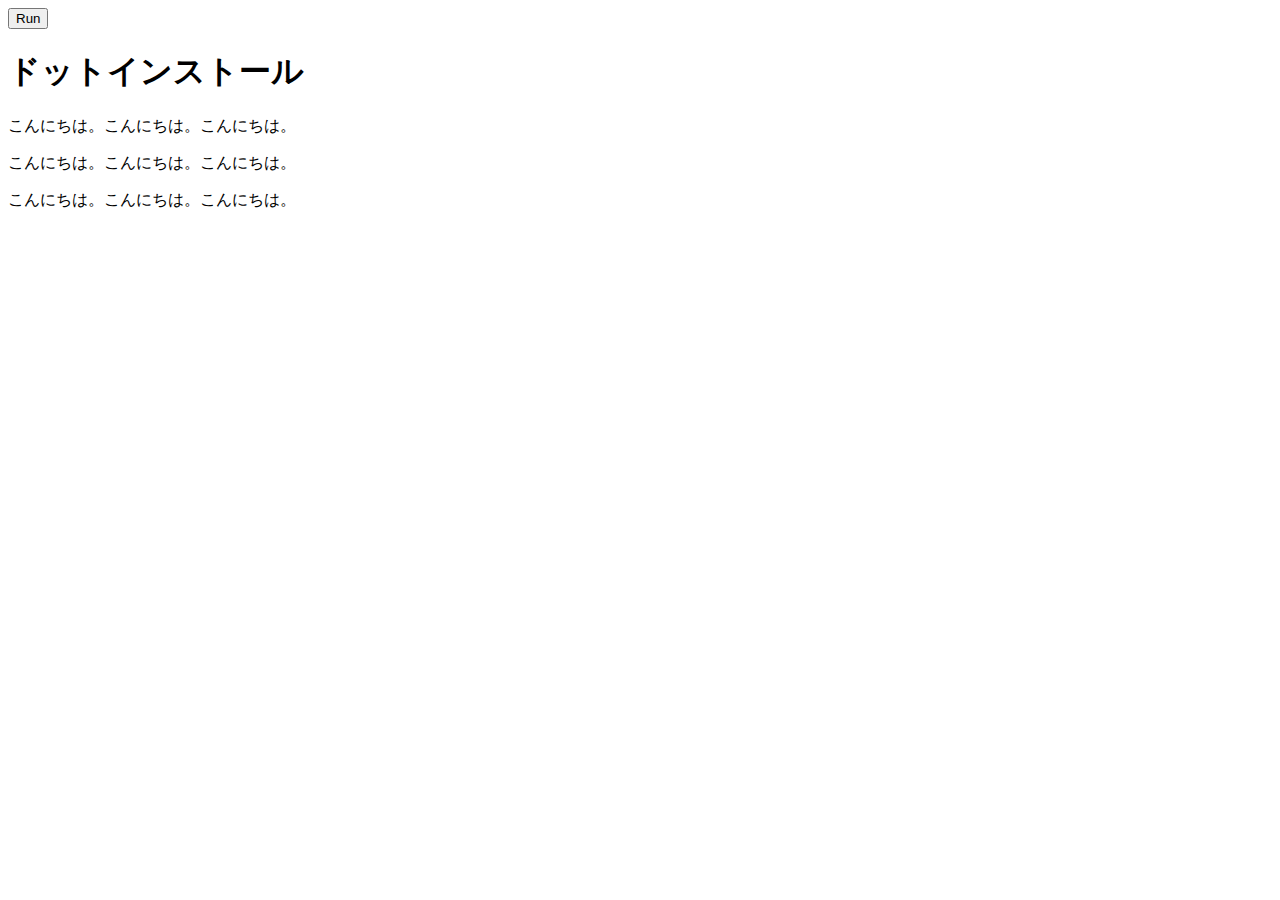
==== js_dom/index.html @ a6d28c11 "title, style" ====
<!DOCTYPE html>
<html lang="ja">
<head>
	<meta charset="utf-8">
	<title>JavaScript Basics</title>
</head>
<body>
<button>Run</button>

<h1 id="target" title="見出しです！">ドットインストール</h1>
<p>こんにちは。こんにちは。こんにちは。</p>
<p>こんにちは。こんにちは。こんにちは。</p>
<p>こんにちは。こんにちは。こんにちは。</p>

<script src="js/main.js"></script>
</body>
</html>
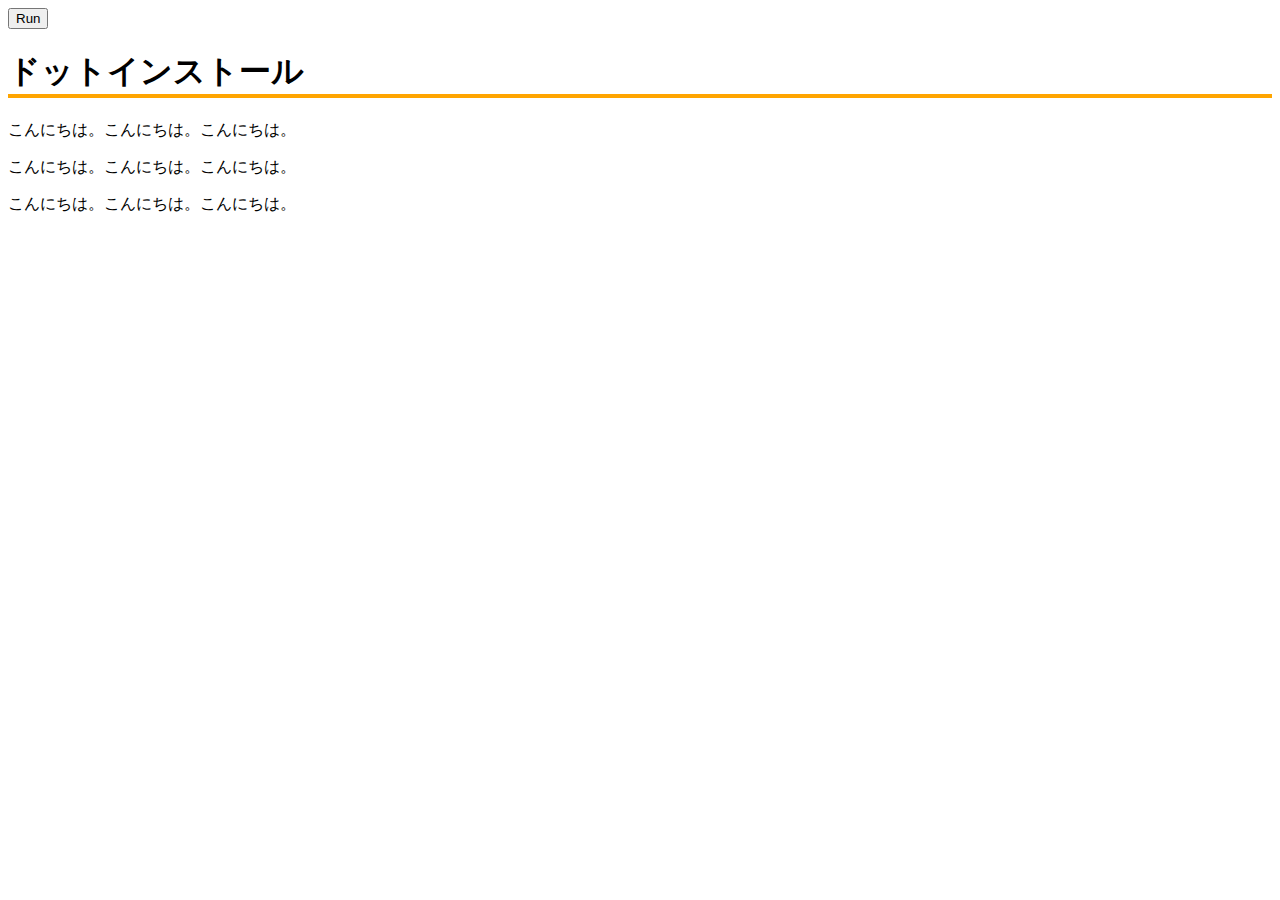
==== commit ea09de08: "classList" ====
--- a/js_dom/index.html
+++ b/js_dom/index.html
@@ -3,11 +3,21 @@
 <head>
 	<meta charset="utf-8">
 	<title>JavaScript Basics</title>
+	<style>
+        .my-color {
+            color: red;
+            background-color: skyblue;
+        }
+
+        .my-border {
+            border-bottom: 4px solid orange;
+        }
+	</style>
 </head>
 <body>
 <button>Run</button>
 
-<h1 id="target" title="見出しです！">ドットインストール</h1>
+<h1 id="target" class="my-border">ドットインストール</h1>
 <p>こんにちは。こんにちは。こんにちは。</p>
 <p>こんにちは。こんにちは。こんにちは。</p>
 <p>こんにちは。こんにちは。こんにちは。</p>
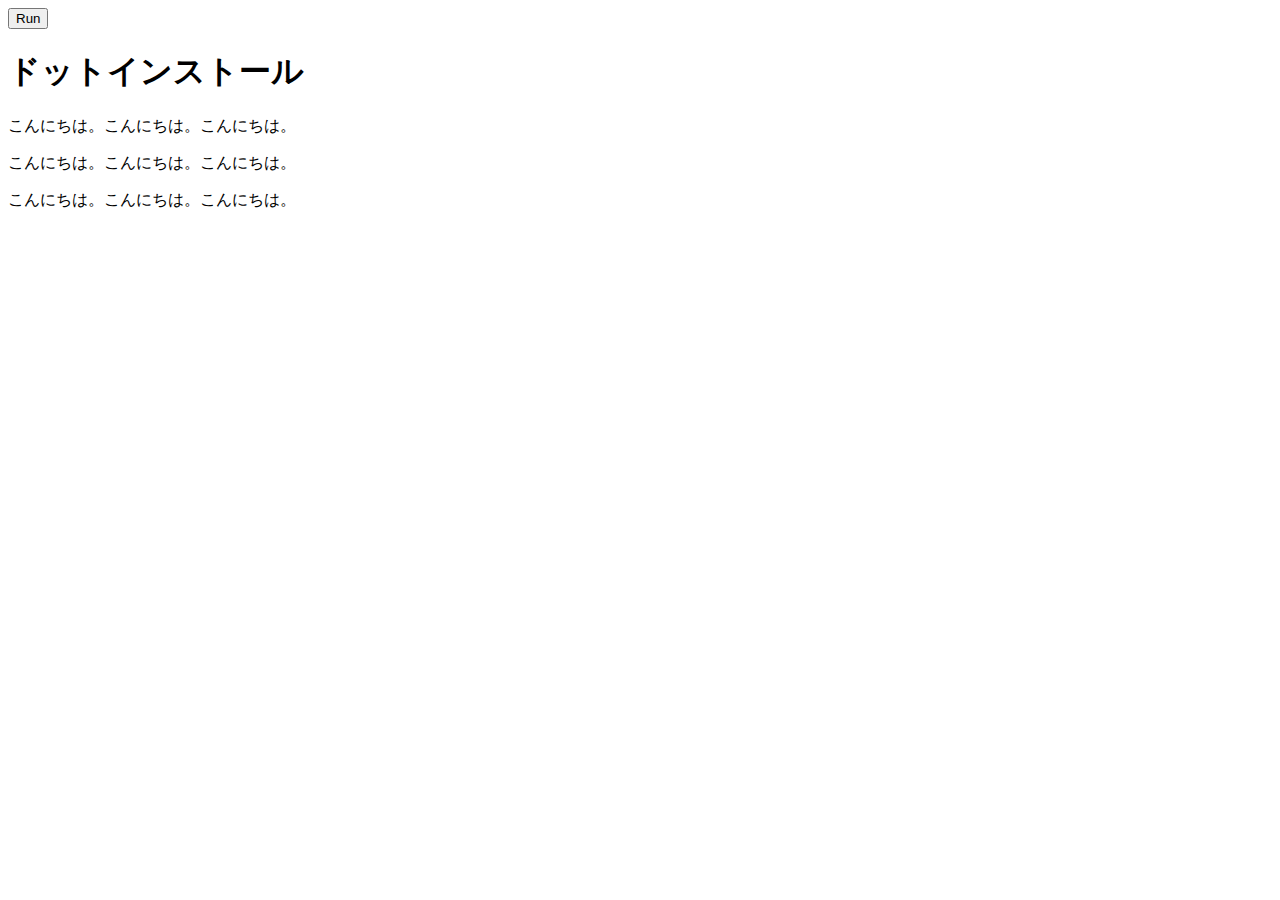
==== commit 0cce9180: "カスタムデータ属性" ====
--- a/js_dom/index.html
+++ b/js_dom/index.html
@@ -3,21 +3,11 @@
 <head>
 	<meta charset="utf-8">
 	<title>JavaScript Basics</title>
-	<style>
-        .my-color {
-            color: red;
-            background-color: skyblue;
-        }
-
-        .my-border {
-            border-bottom: 4px solid orange;
-        }
-	</style>
 </head>
 <body>
 <button>Run</button>
 
-<h1 id="target" class="my-border">ドットインストール</h1>
+<h1 id="target" data-translation="Dotinstall">ドットインストール</h1>
 <p>こんにちは。こんにちは。こんにちは。</p>
 <p>こんにちは。こんにちは。こんにちは。</p>
 <p>こんにちは。こんにちは。こんにちは。</p>
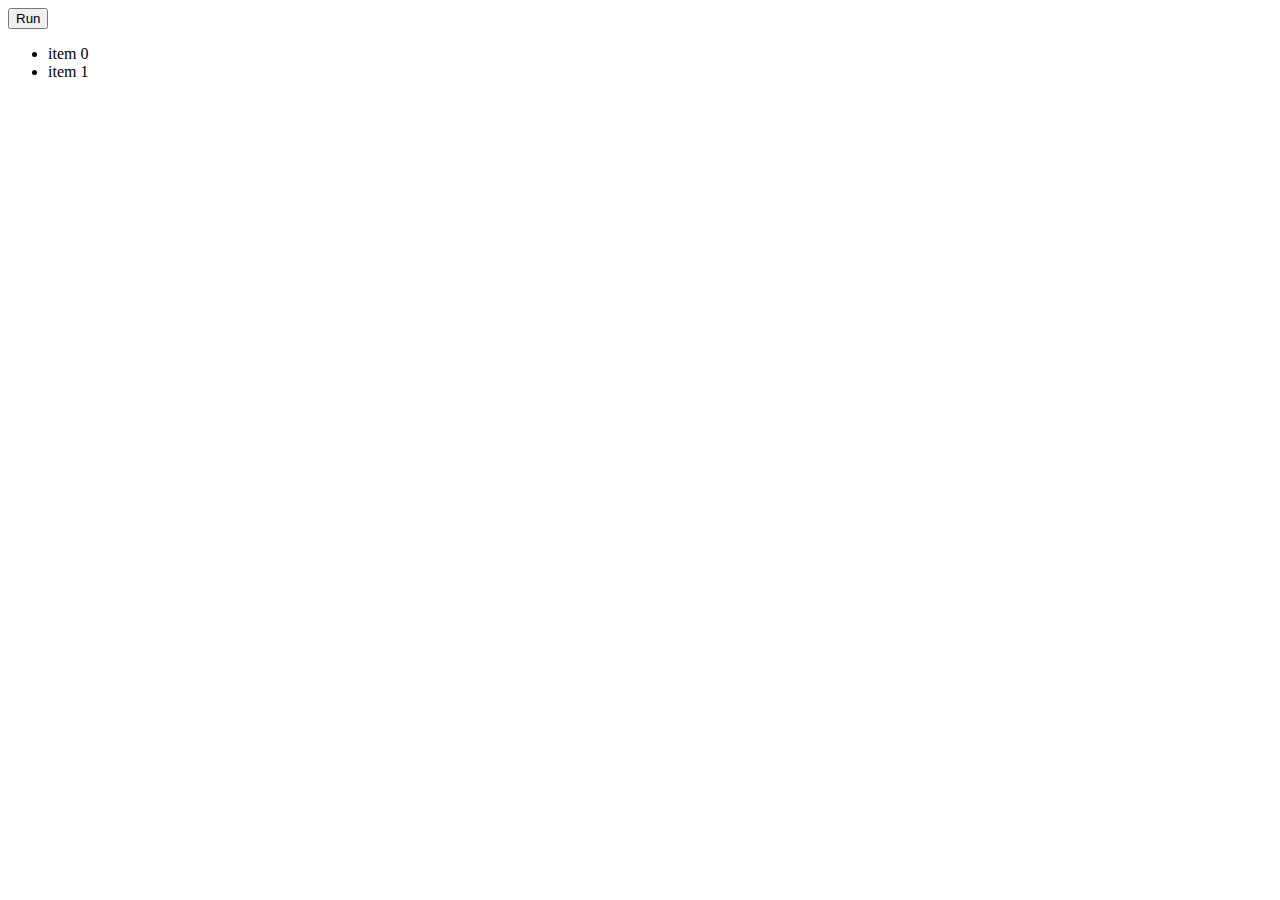
==== commit a9e25c59: "createElement, appendChild" ====
--- a/js_dom/index.html
+++ b/js_dom/index.html
@@ -7,10 +7,10 @@
 <body>
 <button>Run</button>
 
-<h1 id="target" data-translation="Dotinstall">ドットインストール</h1>
-<p>こんにちは。こんにちは。こんにちは。</p>
-<p>こんにちは。こんにちは。こんにちは。</p>
-<p>こんにちは。こんにちは。こんにちは。</p>
+<ul>
+	<li>item 0</li>
+	<li>item 1</li>
+</ul>
 
 <script src="js/main.js"></script>
 </body>
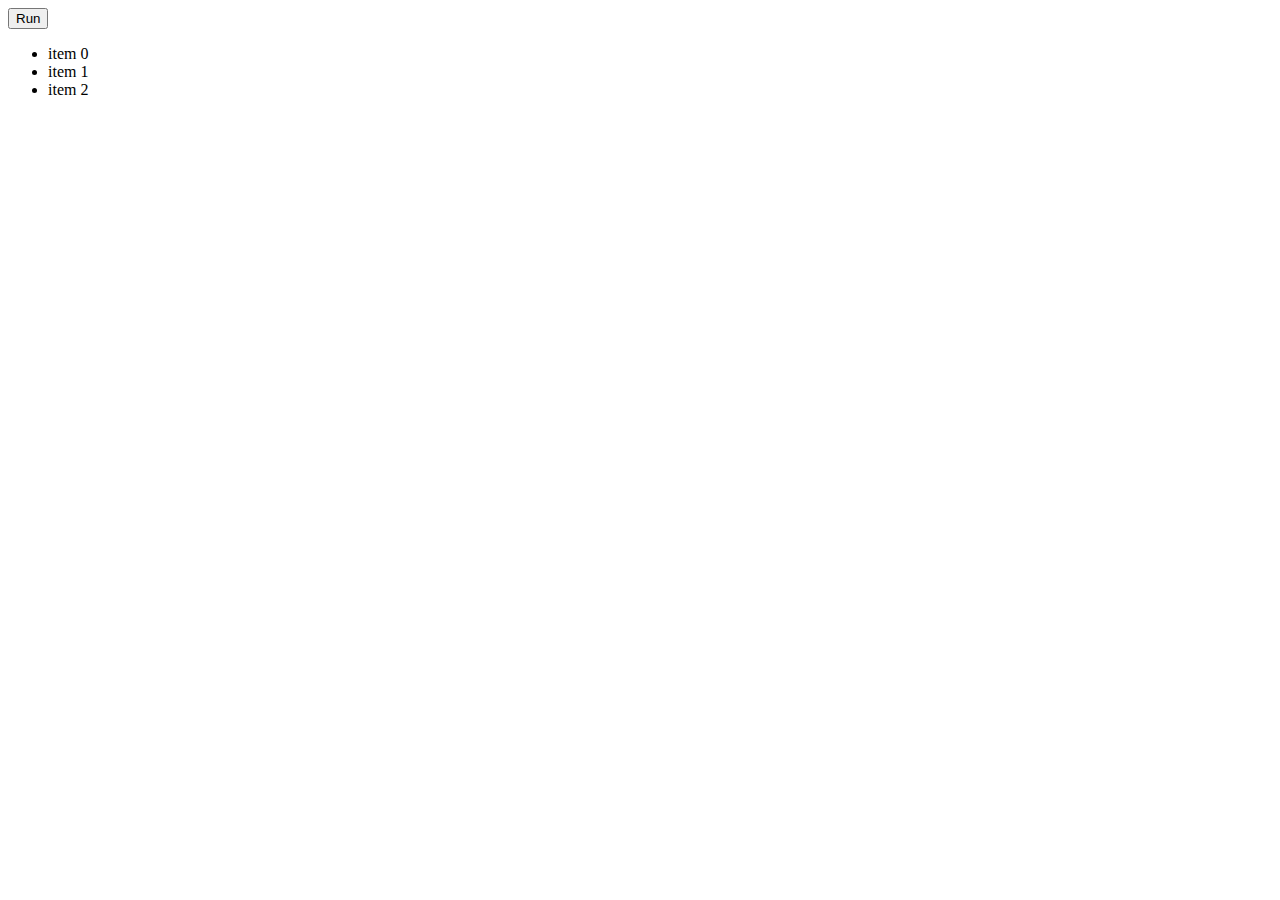
==== commit 7a5a1de8: "cloneNode, insertBefore" ====
--- a/js_dom/index.html
+++ b/js_dom/index.html
@@ -10,6 +10,7 @@
 <ul>
 	<li>item 0</li>
 	<li>item 1</li>
+	<li>item 2</li>
 </ul>
 
 <script src="js/main.js"></script>
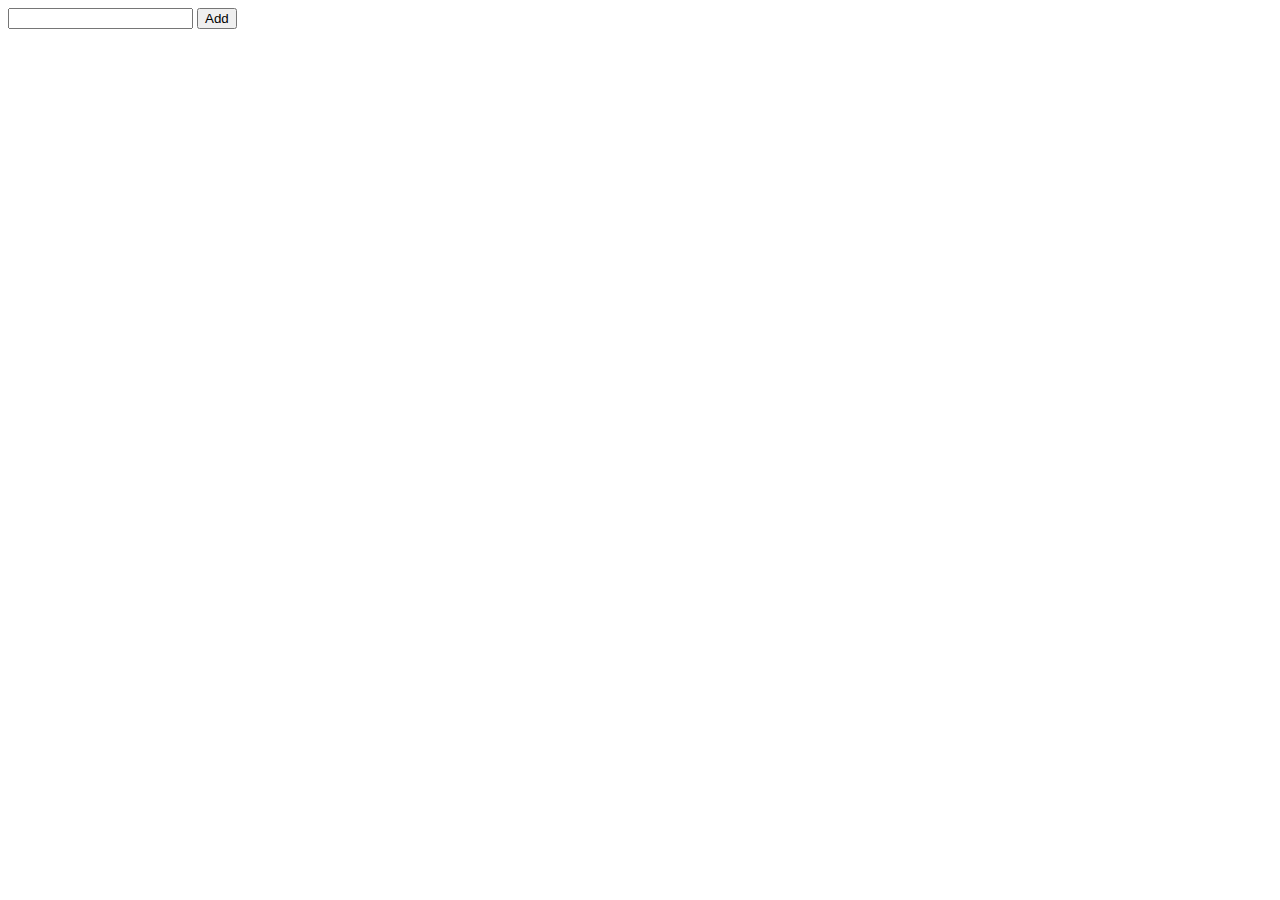
==== commit 3c14940a: "input要素に対しての処理" ====
--- a/js_dom/index.html
+++ b/js_dom/index.html
@@ -5,12 +5,10 @@
 	<title>JavaScript Basics</title>
 </head>
 <body>
-<button>Run</button>
+<input type="text">
+<button>Add</button>
 
 <ul>
-	<li>item 0</li>
-	<li>item 1</li>
-	<li>item 2</li>
 </ul>
 
 <script src="js/main.js"></script>
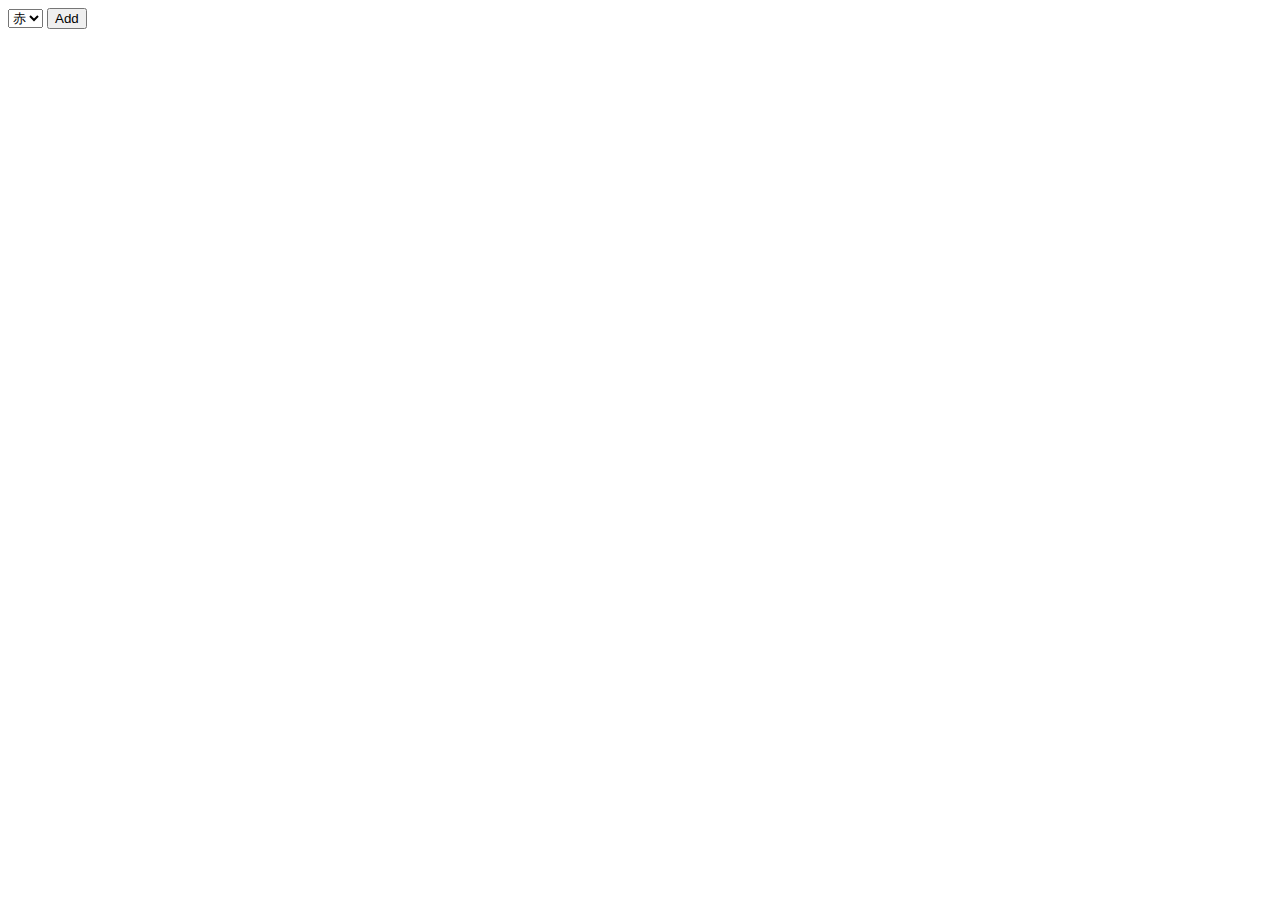
==== commit 01882efa: "select box" ====
--- a/js_dom/index.html
+++ b/js_dom/index.html
@@ -5,7 +5,11 @@
 	<title>JavaScript Basics</title>
 </head>
 <body>
-<input type="text">
+<select>
+	<option value="red">赤</option>
+	<option value="blue">青</option>
+	<option value="yellow">黄</option>
+</select>
 <button>Add</button>
 
 <ul>
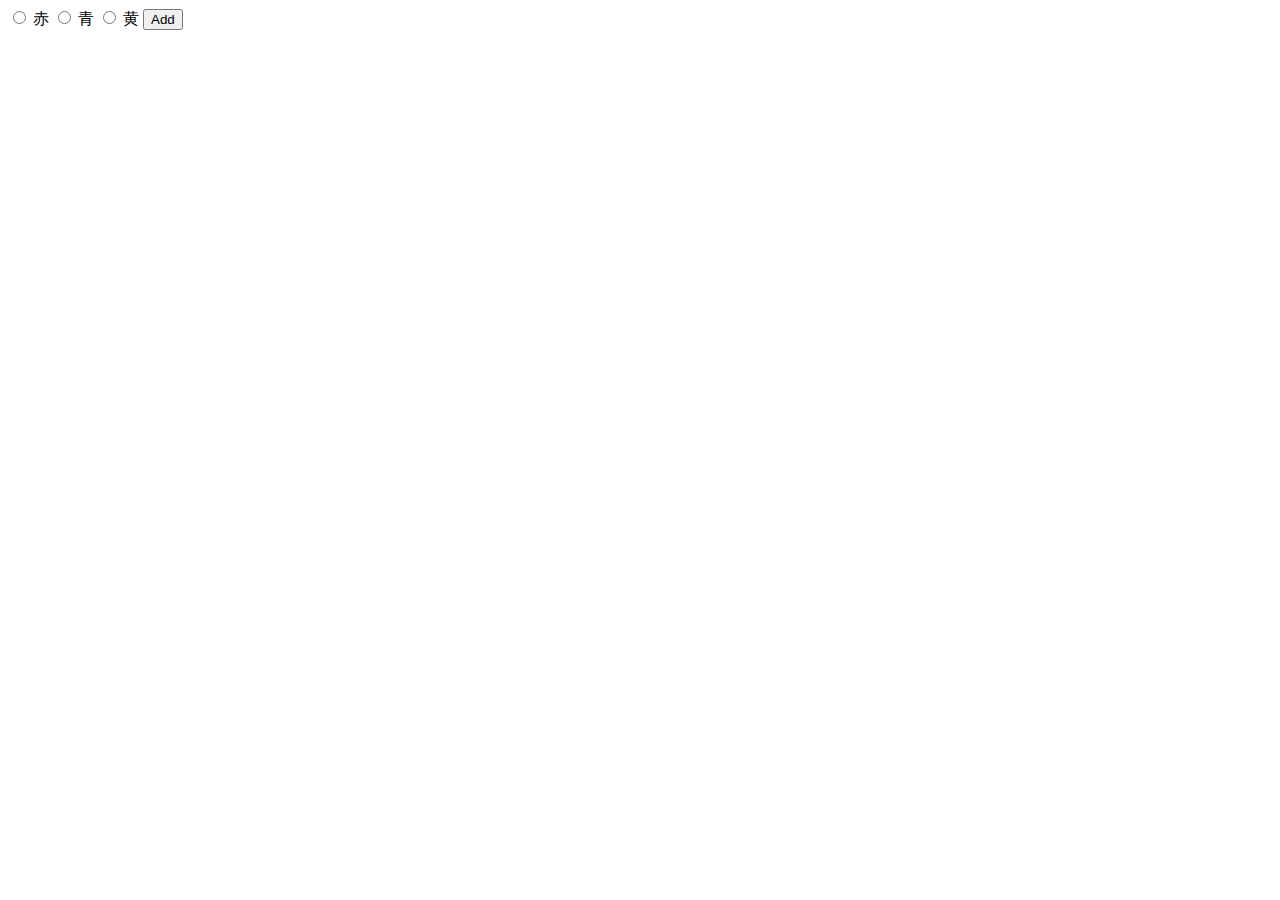
==== commit ad1e5c3e: "radio" ====
--- a/js_dom/index.html
+++ b/js_dom/index.html
@@ -5,16 +5,13 @@
 	<title>JavaScript Basics</title>
 </head>
 <body>
-<select>
-	<option value="red">赤</option>
-	<option value="blue">青</option>
-	<option value="yellow">黄</option>
-</select>
+<input type="radio" name="color" value="red"> 赤
+<input type="radio" name="color" value="blue"> 青
+<input type="radio" name="color" value="yellow"> 黄
 <button>Add</button>
 
 <ul>
 </ul>
-
 <script src="js/main.js"></script>
 </body>
 </html>
